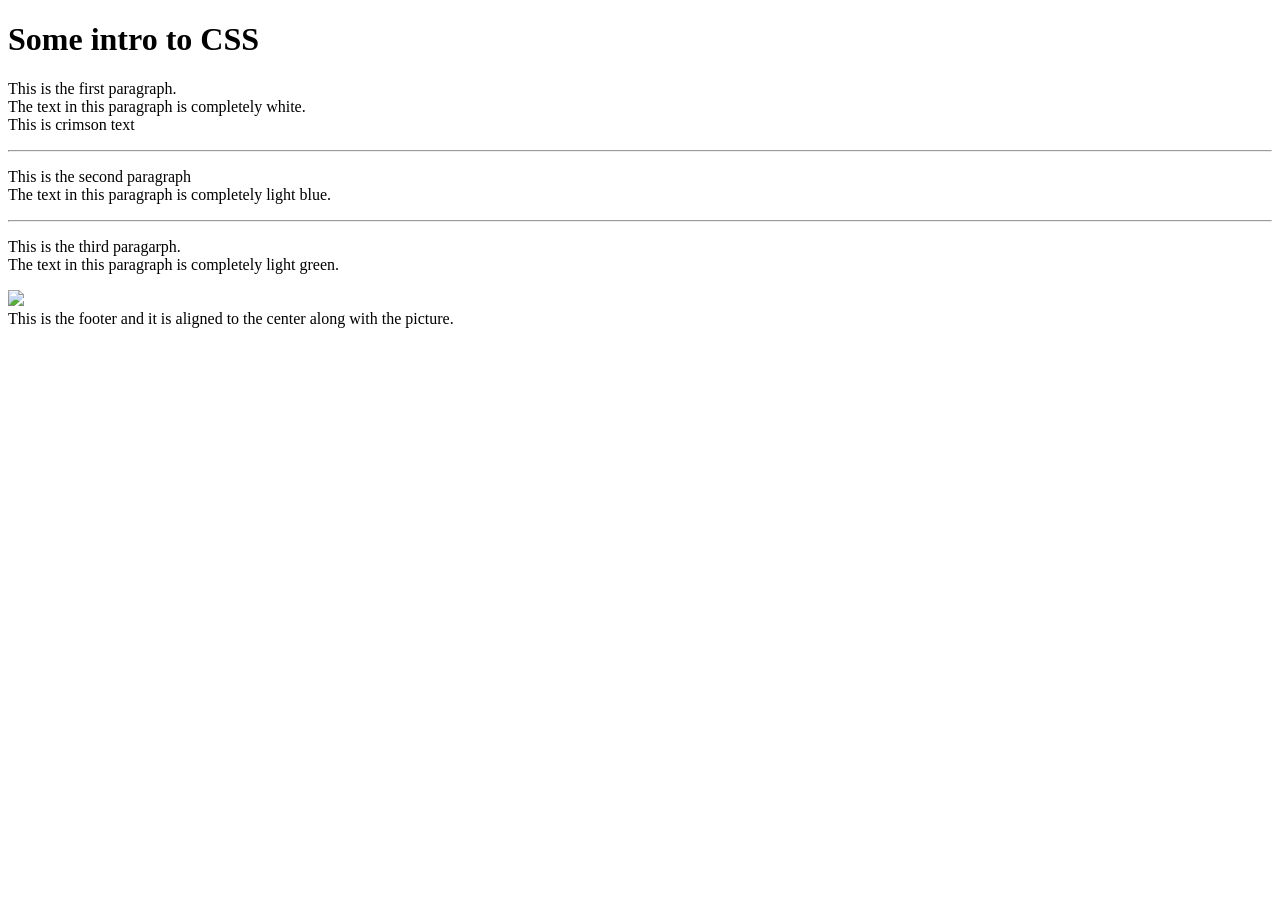
==== index.html @ 5ebb1930 "Add files via upload" ====
<!doctype html>
<html>
	<head>
		<link rel="stylesheet" href="../cssFiles/style.css">
	</head>
	<body>
		<h1 class="heading">
			Some intro to CSS
		</h1>
		<p class="para1">
			This is the first paragraph.
			<br>
			The text in this paragraph is completely white.
			<br>
			This is <span class="crimson">crimson </span>text
		</p>
		<hr>
		<p class="para2">
			This is the second paragraph
			<br>
			The text in this paragraph is completely light blue.
		</p>
		<hr>
		<p class="para3">
			This is the third paragarph.
			<br>
			The text in this paragraph is completely light green.
		</p>
		<img src="../pics/dog.jpeg" class="dog">
		<footer>
				This is the footer and it is aligned to the center along with the picture.
		</footer>
	</body>
</html>
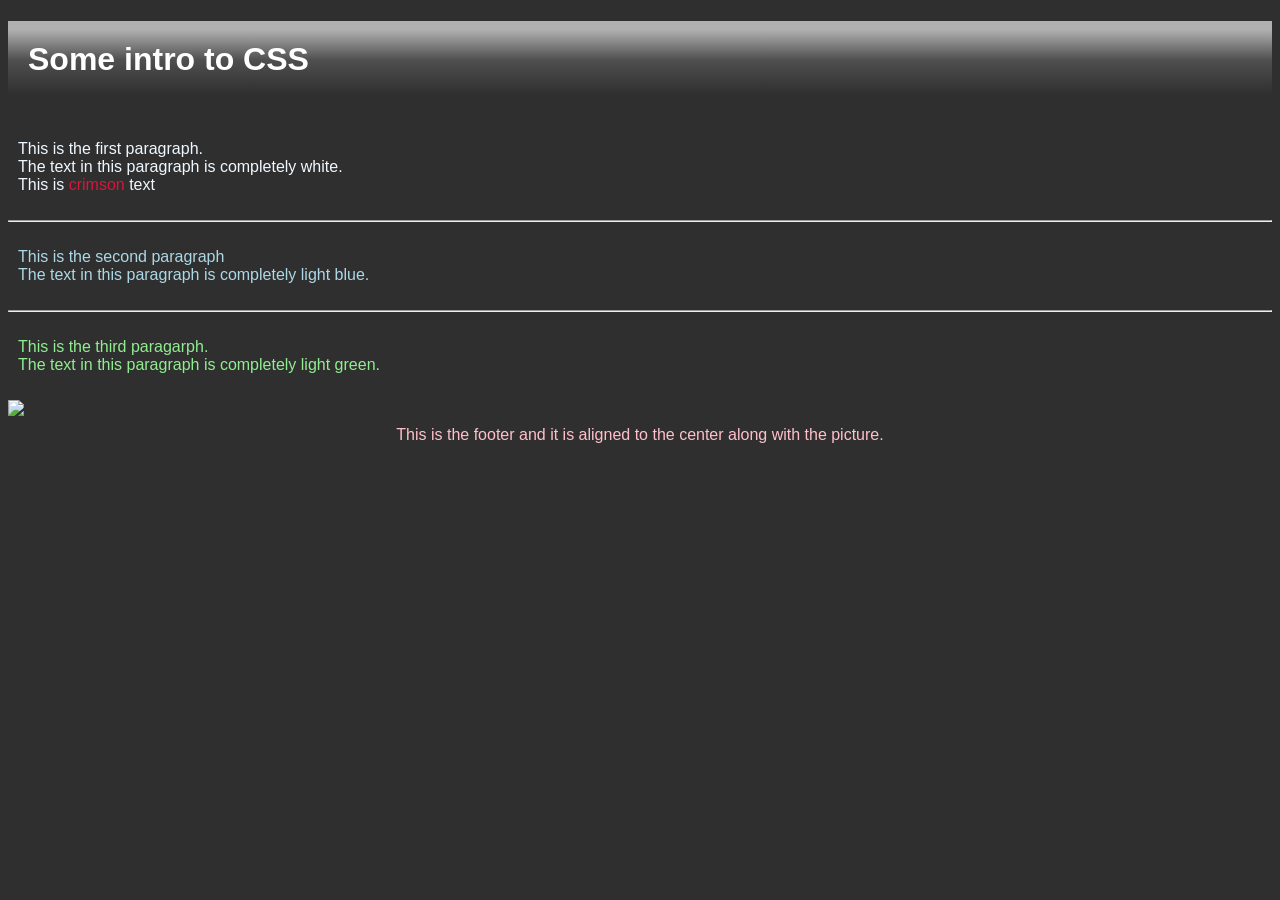
==== commit 92bcd9a9: "Update index.html" ====
--- a/index.html
+++ b/index.html
@@ -1,7 +1,7 @@
 <!doctype html>
 <html>
 	<head>
-		<link rel="stylesheet" href="../cssFiles/style.css">
+		<link rel="stylesheet" href="style.css">
 	</head>
 	<body>
 		<h1 class="heading">
@@ -31,4 +31,4 @@
 				This is the footer and it is aligned to the center along with the picture.
 		</footer>
 	</body>
-</html>+</html>
--- a/style.css
+++ b/style.css
@@ -0,0 +1,48 @@
+body{
+	background: #2f2f2f;
+	color: white;
+	font-family: arial;
+}
+
+.heading{
+	background-image: linear-gradient(to bottom,#b0b0b0 10%,#4f4f4f 45% ,#2f2f2f 85%);
+	padding: 20px;
+	padding-bottom: 30px;
+}
+
+.heading:hover {
+	color: red;
+}
+
+p{
+	padding: 10px;
+}
+
+.para1 {
+	color: aliceblue;
+}
+
+.crimson {
+	color: crimson;
+}
+
+.para2{
+	color: lightblue;
+}
+
+.para3{
+	color: lightgreen;
+}
+
+.dog{
+	display: block;
+	margin-left: auto;
+	margin-right: auto;
+}
+
+footer {
+	text-align: center;
+	color: pink;
+	padding: 10px;
+}
+
